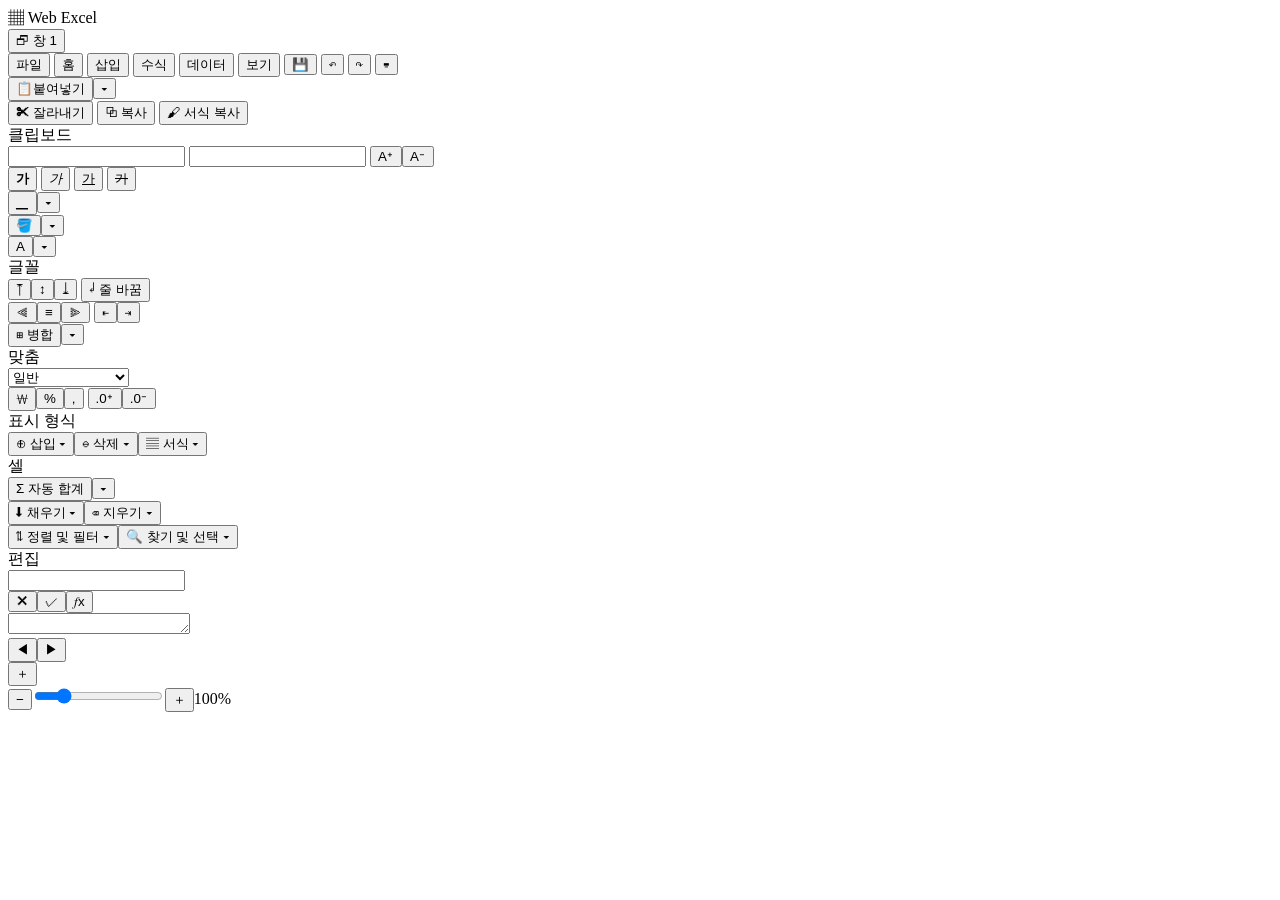
==== .agents/skills/web-excel/assets/web/index.html @ 7be8cf96 "Skill P0: package as Agent Skill with server lifecycle CLI - Move server/static into .agents/skills/" ====
<!doctype html>
<html lang="ko">
<head>
<meta charset="utf-8">
<meta name="viewport" content="width=device-width, initial-scale=1">
<title>Web Excel</title>
<link rel="icon" href="data:image/svg+xml,%3Csvg xmlns='http://www.w3.org/2000/svg' viewBox='0 0 32 32'%3E%3Crect width='32' height='32' rx='6' fill='%23217346'/%3E%3Cpath d='M9 9l5 7-5 7h4l3-4.5 3 4.5h4l-5-7 5-7h-4l-3 4.5L13 9z' fill='%23fff'/%3E%3C/svg%3E">
<link rel="stylesheet" href="/css/app.css">
<script src="/vendor/chart.umd.min.js"></script>
</head>
<body>
<header id="titlebar">
  <div class="brand">▦ Web Excel</div>
  <div id="doc-tabs" class="doc-tabs" role="tablist" aria-label="통합 문서"></div>
  <button id="win-btn" class="win-btn" title="창 목록 / 새 창">🗗 창 <span id="win-count">1</span></button>
</header>

<nav id="ribbon-tabs" class="ribbon-tabs">
  <button data-rtab="file" class="file-tab">파일</button>
  <button data-rtab="home" class="on">홈</button>
  <button data-rtab="insert">삽입</button>
  <button data-rtab="formulas">수식</button>
  <button data-rtab="data">데이터</button>
  <button data-rtab="view">보기</button>
  <span class="spacer"></span>
  <button class="qa" data-cmd="save" title="저장 (Ctrl+S)">💾</button>
  <button class="qa" id="undo-btn" data-cmd="undo" title="실행 취소 (Ctrl+Z)">↶</button>
  <button class="qa" id="redo-btn" data-cmd="redo" title="다시 실행 (Ctrl+Y)">↷</button>
  <button class="qa" data-cmd="help" title="바로 가기 키">⌨</button>
</nav>

<section id="ribbon" class="ribbon">
  <!-- HOME -->
  <div data-rpane="home" class="rpane">
    <div class="group"><div class="gbody">
      <div class="split big"><button class="rb big" data-cmd="paste" title="붙여넣기 (Ctrl+V)"><span class="ic">📋</span>붙여넣기</button><button class="dd" data-dd="paste" title="붙여넣기 옵션">▾</button></div>
      <div class="col">
        <button class="rb" data-cmd="cut" title="잘라내기 (Ctrl+X)">✂ 잘라내기</button>
        <button class="rb" data-cmd="copy" title="복사 (Ctrl+C)">⧉ 복사</button>
        <button class="rb" id="painter-btn" data-cmd="painter" title="서식 복사 (두 번 클릭하면 계속 적용)">🖌 서식 복사</button>
      </div></div><div class="gname">클립보드</div></div>

    <div class="group"><div class="gbody"><div class="col">
      <div class="row">
        <input id="font-name" class="inp font-name" data-cmd="fontName" list="font-list" title="글꼴" aria-label="글꼴">
        <datalist id="font-list"><option>맑은 고딕</option><option>Calibri</option><option>Arial</option><option>굴림</option><option>돋움</option><option>바탕</option><option>궁서</option><option>Times New Roman</option><option>Consolas</option><option>Segoe UI</option><option>Noto Sans KR</option></datalist>
        <input id="font-size" class="inp font-size" data-cmd="fontSize" list="size-list" title="글꼴 크기" aria-label="글꼴 크기">
        <datalist id="size-list"><option>8</option><option>9</option><option>10</option><option>11</option><option>12</option><option>14</option><option>16</option><option>18</option><option>20</option><option>24</option><option>28</option><option>36</option><option>48</option><option>72</option></datalist>
        <button class="rb ico" data-cmd="fontGrow" title="글꼴 크기 크게">A⁺</button><button class="rb ico" data-cmd="fontShrink" title="글꼴 크기 작게">A⁻</button>
      </div>
      <div class="row">
        <button class="rb ico" data-cmd="bold" title="굵게 (Ctrl+B)"><b>가</b></button>
        <button class="rb ico" data-cmd="italic" title="기울임꼴 (Ctrl+I)"><i>가</i></button>
        <button class="rb ico" data-cmd="underline" title="밑줄 (Ctrl+U)"><u>가</u></button>
        <button class="rb ico" data-cmd="strike" title="취소선 (Ctrl+5)"><s>가</s></button>
        <div class="split"><button class="rb ico" data-cmd="borders" data-arg="bottom" title="아래쪽 테두리">▁</button><button class="dd" data-dd="borders" title="테두리">▾</button></div>
        <div class="split"><button class="rb ico color-btn" id="fill-color-btn" title="채우기 색">🪣<span class="cbar" id="fill-color-bar" style="background:#FFFF00"></span></button><button class="dd" id="fill-color-pick" title="채우기 색 선택">▾</button></div>
        <div class="split"><button class="rb ico color-btn" id="font-color-btn" title="글꼴 색">A<span class="cbar" id="font-color-bar" style="background:#FF0000"></span></button><button class="dd" id="font-color-pick" title="글꼴 색 선택">▾</button></div>
      </div></div></div><div class="gname">글꼴</div></div>

    <div class="group"><div class="gbody"><div class="col">
      <div class="row">
        <button class="rb ico" data-cmd="vTop" title="위쪽 맞춤">⤒</button><button class="rb ico" data-cmd="vMiddle" title="가운데 맞춤">↕</button><button class="rb ico" data-cmd="vBottom" title="아래쪽 맞춤">⤓</button>
        <button class="rb" data-cmd="wrap" title="텍스트 줄 바꿈">↵ 줄 바꿈</button>
      </div>
      <div class="row">
        <button class="rb ico" data-cmd="alignLeft" title="왼쪽 맞춤">⫷</button><button class="rb ico" data-cmd="alignCenter" title="가운데 맞춤">≡</button><button class="rb ico" data-cmd="alignRight" title="오른쪽 맞춤">⫸</button>
        <button class="rb ico" data-cmd="outdent" title="내어쓰기">⇤</button><button class="rb ico" data-cmd="indent" title="들여쓰기">⇥</button>
        <div class="split"><button class="rb" data-cmd="mergeCenter" title="병합하고 가운데 맞춤">⊞ 병합</button><button class="dd" data-dd="merge">▾</button></div>
      </div></div></div><div class="gname">맞춤</div></div>

    <div class="group"><div class="gbody"><div class="col">
      <div class="row"><select id="num-format" class="inp num-format" data-cmd="numFormat" title="표시 형식">
        <option value="General">일반</option><option value="0">숫자 (0)</option><option value="0.00">숫자 (0.00)</option><option value="#,##0">숫자 (#,##0)</option>
        <option value="&quot;₩&quot;#,##0">통화 (₩)</option><option value="_-* #,##0_-;-* #,##0_-;_-* &quot;-&quot;_-;_-@_-">회계</option>
        <option value="yyyy-mm-dd">간단한 날짜</option><option value="yyyy&quot;년&quot; m&quot;월&quot; d&quot;일&quot; dddd">자세한 날짜</option><option value="h:mm:ss">시간</option>
        <option value="0%">백분율</option><option value="# ?/?">분수</option><option value="0.00E+00">지수</option><option value="@">텍스트</option>
        <option value="__custom">사용자 지정</option><option value="__more">기타 표시 형식…</option></select></div>
      <div class="row">
        <button class="rb ico" data-cmd="currency" title="통화 (₩)">₩</button><button class="rb ico" data-cmd="percent" title="백분율 (Ctrl+Shift+5)">%</button><button class="rb ico" data-cmd="comma" title="쉼표 스타일">,</button>
        <button class="rb ico" data-cmd="decInc" title="자릿수 늘림">.0⁺</button><button class="rb ico" data-cmd="decDec" title="자릿수 줄임">.0⁻</button>
      </div></div></div><div class="gname">표시 형식</div></div>

    <div class="group"><div class="gbody"><div class="col">
      <button class="rb" data-dd="insert">⊕ 삽입 ▾</button><button class="rb" data-dd="delete">⊖ 삭제 ▾</button><button class="rb" data-dd="format">▤ 서식 ▾</button>
    </div></div><div class="gname">셀</div></div>

    <div class="group"><div class="gbody"><div class="col">
      <div class="split"><button class="rb" data-cmd="autosum" title="자동 합계 (Alt+=)">Σ 자동 합계</button><button class="dd" data-dd="autosum">▾</button></div>
      <button class="rb" data-dd="fill">⬇ 채우기 ▾</button><button class="rb" data-dd="clear">⌫ 지우기 ▾</button>
    </div><div class="col">
      <button class="rb" data-dd="sortfilter">⇅ 정렬 및 필터 ▾</button><button class="rb" data-dd="find">🔍 찾기 및 선택 ▾</button>
    </div></div><div class="gname">편집</div></div>
  </div>

  <!-- INSERT -->
  <div data-rpane="insert" class="rpane" hidden>
    <div class="group"><div class="gbody">
      <button class="rb big" data-cmd="chartDialog"><span class="ic">📊</span>추천 차트</button>
      <div class="col"><button class="rb" data-cmd="chart" data-arg="bar">▮ 세로 막대형</button><button class="rb" data-cmd="chart" data-arg="barH">▬ 가로 막대형</button><button class="rb" data-cmd="chart" data-arg="barStacked">▦ 누적 막대형</button></div>
      <div class="col"><button class="rb" data-cmd="chart" data-arg="line">📈 꺾은선형</button><button class="rb" data-cmd="chart" data-arg="area">◭ 영역형</button><button class="rb" data-cmd="chart" data-arg="scatter">⁘ 분산형</button></div>
      <div class="col"><button class="rb" data-cmd="chart" data-arg="pie">◔ 원형</button><button class="rb" data-cmd="chart" data-arg="doughnut">◎ 도넛형</button><button class="rb" data-cmd="chart" data-arg="radar">✶ 방사형</button></div>
    </div><div class="gname">차트 (Alt+F1)</div></div>
    <div class="group"><div class="gbody"><div class="col">
      <button class="rb" data-cmd="insertFunction">𝑓x 함수</button><button class="rb" data-cmd="comment">🗨 메모 (Shift+F2)</button><button class="rb" data-cmd="link">🔗 링크 (Ctrl+K)</button>
    </div></div><div class="gname">기타</div></div>
  </div>

  <!-- FORMULAS -->
  <div data-rpane="formulas" class="rpane" hidden>
    <div class="group"><div class="gbody">
      <button class="rb big" data-cmd="insertFunction"><span class="ic">𝑓x</span>함수 삽입</button>
      <div class="col"><div class="split"><button class="rb" data-cmd="autosum">Σ 자동 합계</button><button class="dd" data-dd="autosum">▾</button></div></div>
    </div><div class="gname">함수 라이브러리</div></div>
    <div class="group"><div class="gbody"><div class="col">
      <button class="rb" data-cmd="showFormulas" title="Ctrl+`">⨍ 수식 표시</button><button class="rb" data-cmd="recalc" title="F9">⟳ 지금 계산</button>
    </div></div><div class="gname">수식 분석 / 계산</div></div>
  </div>

  <!-- DATA -->
  <div data-rpane="data" class="rpane" hidden>
    <div class="group"><div class="gbody">
      <div class="col"><button class="rb" data-cmd="sortAsc">↑ 오름차순</button><button class="rb" data-cmd="sortDesc">↓ 내림차순</button></div>
      <button class="rb big" data-cmd="sortDialog"><span class="ic">⇅</span>정렬</button>
      <button class="rb big" data-cmd="filter" title="Ctrl+Shift+L"><span class="ic">⏷</span>필터</button>
      <div class="col"><button class="rb" data-cmd="filterClear">⨯ 지우기</button><button class="rb" data-cmd="filterReapply">⟳ 다시 적용</button></div>
    </div><div class="gname">정렬 및 필터</div></div>
    <div class="group"><div class="gbody"><div class="col">
      <button class="rb" data-cmd="removeDuplicates">⧉ 중복된 항목 제거</button>
    </div></div><div class="gname">데이터 도구</div></div>
  </div>

  <!-- VIEW -->
  <div data-rpane="view" class="rpane" hidden>
    <div class="group"><div class="gbody"><div class="col">
      <button class="rb" data-cmd="gridlines">▦ 눈금선</button><button class="rb" data-cmd="showFormulas">⨍ 수식 표시</button>
    </div></div><div class="gname">표시</div></div>
    <div class="group"><div class="gbody">
      <button class="rb big" data-dd="zoom"><span class="ic">🔍</span>확대/축소</button>
      <div class="col"><button class="rb" data-cmd="zoom100">100%</button><button class="rb" data-cmd="zoomSel">선택 영역 확대</button></div>
    </div><div class="gname">확대/축소</div></div>
    <div class="group"><div class="gbody">
      <button class="rb big" data-cmd="newWindow"><span class="ic">🗗</span>새 창</button>
      <button class="rb big" data-dd="windows"><span class="ic">🪟</span>창 전환</button>
      <button class="rb big" data-dd="freeze"><span class="ic">❄</span>틀 고정</button>
    </div><div class="gname">창</div></div>
  </div>
</section>

<div id="formula-bar" class="formula-bar">
  <input id="name-box" class="name-box" title="이름 상자 (참조를 입력하고 Enter)" aria-label="이름 상자" spellcheck="false">
  <div class="fx-btns"><button id="fx-cancel" title="취소">✕</button><button id="fx-ok" title="입력">✓</button><button id="fx-btn" title="함수 삽입">𝑓x</button></div>
  <textarea id="fx-input" class="fx-input" rows="1" spellcheck="false" aria-label="수식 입력줄"></textarea>
</div>

<main id="grid-host" class="grid-host" tabindex="-1"></main>

<footer id="sheetbar" class="sheetbar">
  <button id="sheet-prev" title="이전 시트 (Ctrl+PgUp)">◀</button><button id="sheet-next" title="다음 시트 (Ctrl+PgDn)">▶</button>
  <div id="sheet-tabs" class="sheet-tabs"></div>
  <button id="add-sheet" class="add-sheet" title="새 시트 (Shift+F11)">＋</button>
</footer>
<footer id="statusbar" class="statusbar">
  <div id="status-msg" class="status-msg"></div>
  <div id="status-stats" class="status-stats"></div>
  <div class="zoom"><button data-cmd="zoomOut" title="축소">−</button><input id="zoom-range" type="range" min="25" max="400" value="100" aria-label="확대/축소"><button data-cmd="zoomIn" title="확대">＋</button><span id="zoom-label" title="100%로">100%</span></div>
</footer>

<div id="toasts" class="toasts" aria-live="polite"></div>
<div id="tooltip" class="tooltip" hidden></div>
<div id="comment-tip" class="comment-tip" hidden></div>
<div id="busy" class="busy" hidden><div class="spinner"></div><span></span></div>

<script type="module" src="/js/app.js"></script>
</body>
</html>
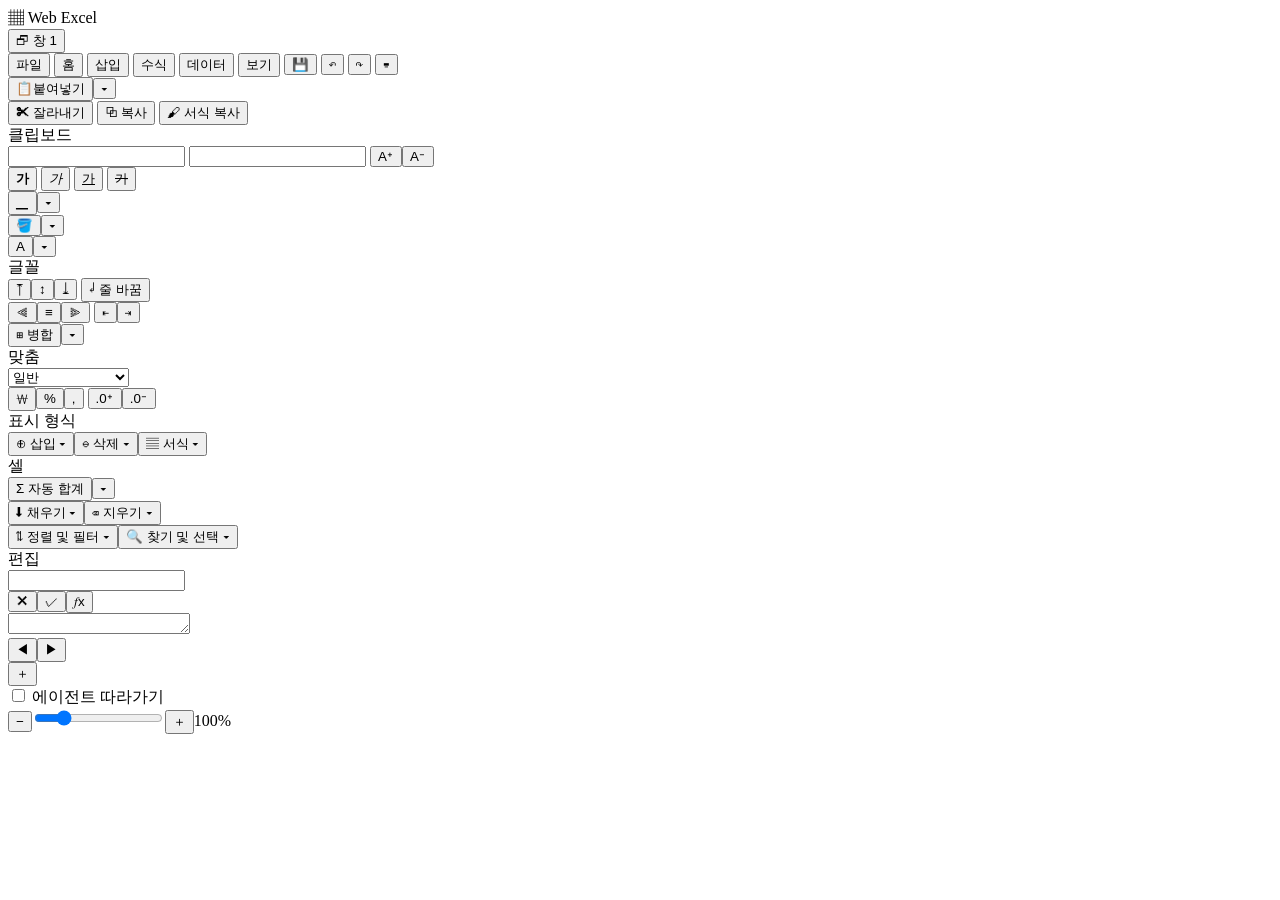
==== commit 6b291b95: "Argument hints for every function; follow-the-agent toggle with agent cell highlights - signatures f" ====
--- a/.agents/skills/web-excel/assets/web/index.html
+++ b/.agents/skills/web-excel/assets/web/index.html
@@ -163,6 +163,8 @@
 <footer id="statusbar" class="statusbar">
   <div id="status-msg" class="status-msg"></div>
   <div id="status-stats" class="status-stats"></div>
+  <span id="agent-busy" class="agent-busy" hidden title="에이전트가 방금 이 통합 문서를 바꿨습니다">● 에이전트 작업 중</span>
+  <label class="follow-agent" title="켜면 에이전트가 작업하는 시트와 셀로 화면이 따라갑니다. 끄면 화면은 그대로 두고 에이전트가 바꾼 셀만 강조합니다."><input type="checkbox" id="follow-agent"> 에이전트 따라가기</label>
   <div class="zoom"><button data-cmd="zoomOut" title="축소">−</button><input id="zoom-range" type="range" min="25" max="400" value="100" aria-label="확대/축소"><button data-cmd="zoomIn" title="확대">＋</button><span id="zoom-label" title="100%로">100%</span></div>
 </footer>
 
